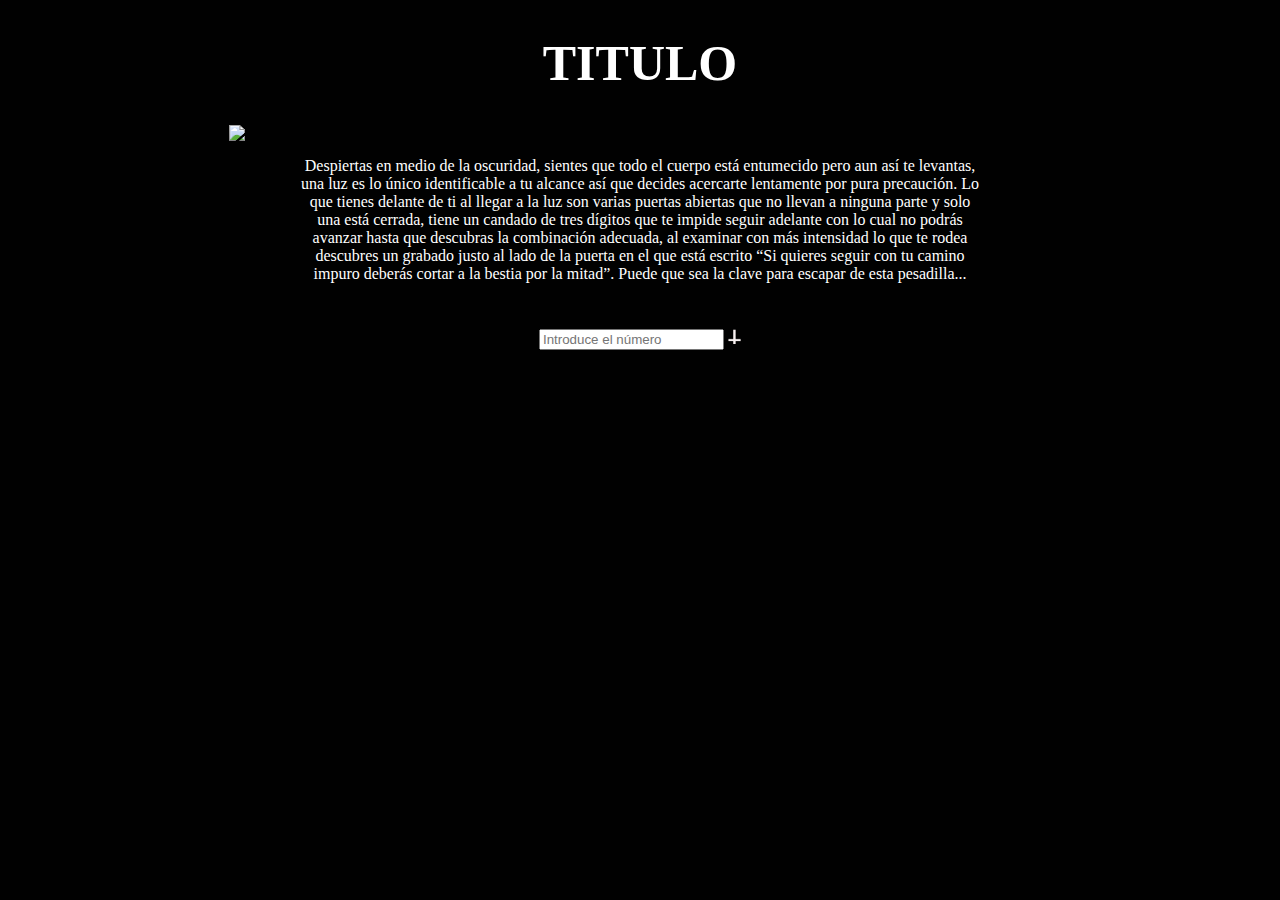
==== index.html @ e0e3e90f "Subida 27/01" ====
<!DOCTYPE html>
<html lang="es">

<head>
    <meta charset="UTF-8">
    <meta name="viewport" content="width=device-width, initial-scale=1.0">
    <link rel="stylesheet" type="text/css" href="css/lfernandez.css">
    <script src="js/index.js"></script>
    <script src='http://use.edgefonts.net/creepster.js'></script>
    <title>Scape Room</title>
</head>

<body>
    <div class="index">
        <h1>TITULO</h1>
        <img src="img/puerta.jpg">
        <p>Despiertas en medio de la oscuridad, sientes que todo el cuerpo está entumecido pero aun así te levantas, una luz es lo único identificable a tu alcance así que decides acercarte lentamente por pura precaución. Lo que tienes delante de ti al llegar
            a la luz son varias puertas abiertas que no llevan a ninguna parte y solo una está cerrada, tiene un candado de tres dígitos que te impide seguir adelante con lo cual no podrás avanzar hasta que descubras la combinación adecuada, al examinar
            con más intensidad lo que te rodea descubres un grabado justo al lado de la puerta en el que está escrito “Si quieres seguir con tu camino impuro deberás cortar a la bestia por la mitad”. Puede que sea la clave para escapar de esta pesadilla...</p>
    </div>

    <div class="one-column-index">
        <input type="text" name="val-1" id="val-1" placeholder="Introduce el número">
        <a href="view/pagina2.html" id="enviar" onclick="return val_1()"><img src="img/cruz.png"> </a>
    </div>
</body>

</html>
---- css/lfernandez.css ----
* {
    box-sizing: border-box;
    /* font family */
    font-family: 'Roboto Condensed', sans-serif;
}

html {
    background-color: #010101;
}

.index h1 {
    text-align: center;
    font-size: 50px;
    color: white;
    font-family: Georgia, 'Times New Roman', Times, serif;
}

.index img {
    width: 65%;
    display: block;
    margin: auto;
    padding-right: 5%;
}

.index p {
    color: white;
    padding-left: 23%;
    padding-right: 23%;
    text-align: center;
    font-family: Georgia, 'Times New Roman', Times, serif;
}

.one-column-index {
    padding-top: 5px;
    width: 100%;
    text-align: center;
}

.one-column-index img {
    padding-top: 25px;
    width: 1%;
}


/* pagina 2 */

#portada {
    height: 100%;
    width: 100%;
    position: absolute;
    top: 0;
    left: 0;
    z-index: -100;
}

.pagina2 h1 {
    text-align: center;
    font-size: 50px;
    color: white;
    font-family: Georgia, 'Times New Roman', Times, serif;
}

.pagina2 img {
    width: 25%;
    display: block;
    margin: auto;
}

.pagina2 p {
    color: white;
    padding-left: 23%;
    padding-right: 23%;
    text-align: center;
    font-family: Georgia, 'Times New Roman', Times, serif;
    padding-bottom: 20px;
}

.one-column-pagina2 {
    padding-top: 15px;
    width: 100%;
    text-align: center;
}

.one-column-pagina2 img {
    padding-top: 25px;
    width: 1%;
}


/* pagina 3 */

#portada {
    height: 125%;
    width: 100%;
    position: absolute;
    top: 0;
    left: 0;
    z-index: -100;
}

.pagina3 h1 {
    text-align: center;
    font-size: 50px;
    color: white;
    font-family: Georgia, 'Times New Roman', Times, serif;
}

.pagina3 p {
    color: white;
    padding-left: 23%;
    padding-right: 23%;
    text-align: center;
    font-family: Georgia, 'Times New Roman', Times, serif;
    padding-bottom: 20px;
}

.pagina3 img {
    width: 30%;
    display: block;
    margin: auto;
    padding-bottom: 15px;
}

.one-column-pagina3 {
    width: 100%;
    text-align: center;
}

.one-column-pagina3 img {
    padding-top: 25px;
    width: 1%;
}

.audio {
    position: center;
    display: block;
    margin: auto;
}
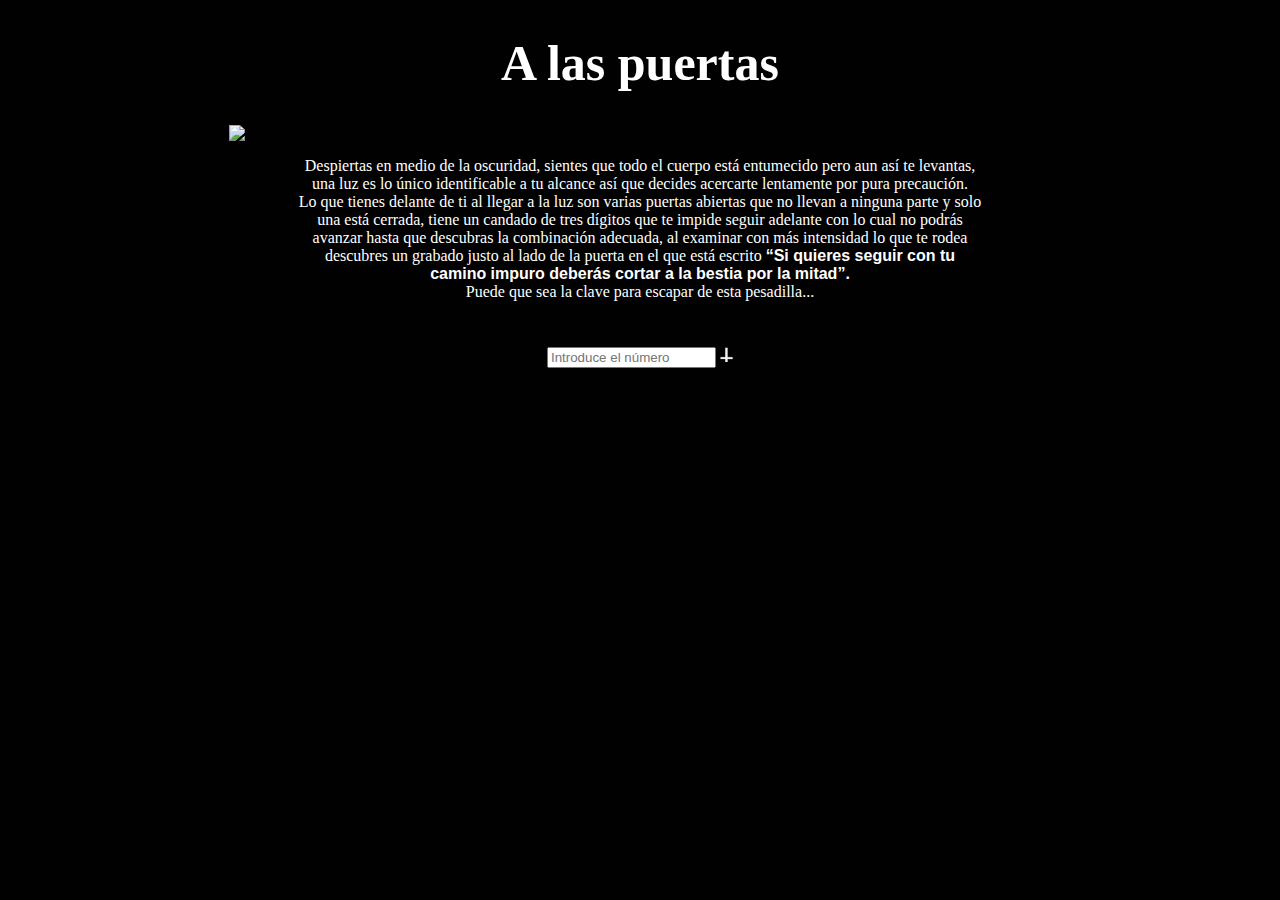
==== commit de456aa1: "subida 31/01" ====
--- a/index.html
+++ b/index.html
@@ -2,25 +2,28 @@
 <html lang="es">
 
 <head>
-    <meta charset="UTF-8">
-    <meta name="viewport" content="width=device-width, initial-scale=1.0">
+    <link rel="preconnect" href="https://fonts.gstatic.com">
+    <link href="https://fonts.googleapis.com/css2?family=UnifrakturMaguntia&display=swap" rel="stylesheet">
+    <link rel="preconnect" href="https://fonts.gstatic.com">
+    <link href="https://fonts.googleapis.com/css2?family=Tangerine:wght@700&display=swap" rel="stylesheet">
+    <meta name="viewport" content="width=device-width, initial-scale=1.0" charset="UTF-8">
     <link rel="stylesheet" type="text/css" href="css/lfernandez.css">
-    <script src="js/index.js"></script>
-    <script src='http://use.edgefonts.net/creepster.js'></script>
+    <script src="js/lfernandez.js"></script>
     <title>Scape Room</title>
 </head>
 
 <body>
     <div class="index">
-        <h1>TITULO</h1>
+        <h1>A las puertas</h1>
         <img src="img/puerta.jpg">
-        <p>Despiertas en medio de la oscuridad, sientes que todo el cuerpo está entumecido pero aun así te levantas, una luz es lo único identificable a tu alcance así que decides acercarte lentamente por pura precaución. Lo que tienes delante de ti al llegar
-            a la luz son varias puertas abiertas que no llevan a ninguna parte y solo una está cerrada, tiene un candado de tres dígitos que te impide seguir adelante con lo cual no podrás avanzar hasta que descubras la combinación adecuada, al examinar
-            con más intensidad lo que te rodea descubres un grabado justo al lado de la puerta en el que está escrito “Si quieres seguir con tu camino impuro deberás cortar a la bestia por la mitad”. Puede que sea la clave para escapar de esta pesadilla...</p>
+        <p>Despiertas en medio de la oscuridad, sientes que todo el cuerpo está entumecido pero aun así te levantas, una luz es lo único identificable a tu alcance así que decides acercarte lentamente por pura precaución. <br> Lo que tienes delante de ti
+            al llegar a la luz son varias puertas abiertas que no llevan a ninguna parte y solo una está cerrada, tiene un candado de tres dígitos que te impide seguir adelante con lo cual no podrás avanzar hasta que descubras la combinación adecuada,
+            al examinar con más intensidad lo que te rodea descubres un grabado justo al lado de la puerta en el que está escrito <strong>“Si quieres seguir con tu camino impuro deberás cortar a la bestia por la mitad”.</strong> <br> Puede que sea la
+            clave para escapar de esta pesadilla...</p>
     </div>
 
     <div class="one-column-index">
-        <input type="text" name="val-1" id="val-1" placeholder="Introduce el número">
+        <input type="text" name="val-1" id="val-1" placeholder="Introduce el número" size="18" maxlength="3">
         <a href="view/pagina2.html" id="enviar" onclick="return val_1()"><img src="img/cruz.png"> </a>
     </div>
 </body>
